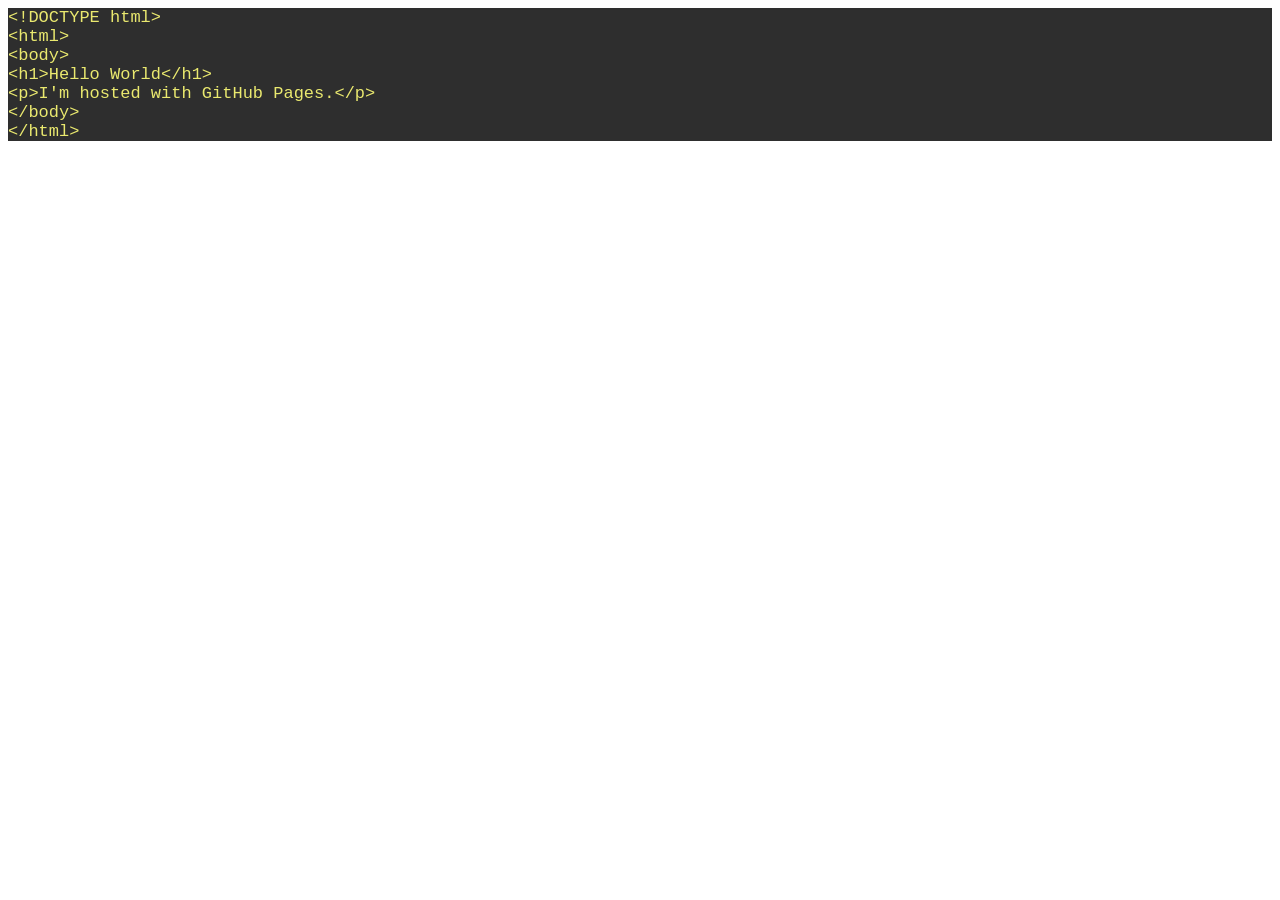
==== index.htm @ b12d5f08 "Create index.htm" ====
<!DOCTYPE html PUBLIC "-//W3C//DTD HTML 4.01//EN" "http://www.w3.org/TR/html4/strict.dtd">
<html>
<head>
  <meta http-equiv="Content-Type" content="text/html; charset=utf-8">
  <meta http-equiv="Content-Style-Type" content="text/css">
  <title></title>
  <meta name="Generator" content="Cocoa HTML Writer">
  <meta name="CocoaVersion" content="2575.4">
  <style type="text/css">
    p.p1 {margin: 0.0px 0.0px 0.0px 0.0px; font: 17.0px Courier; color: #eae96f; -webkit-text-stroke: #eae96f; background-color: #2e2e2e}
    span.s1 {font-kerning: none}
  </style>
</head>
<body>
<p class="p1"><span class="s1">&lt;!DOCTYPE html&gt;</span></p>
<p class="p1"><span class="s1">&lt;html&gt;</span></p>
<p class="p1"><span class="s1">&lt;body&gt;</span></p>
<p class="p1"><span class="s1">&lt;h1&gt;Hello World&lt;/h1&gt;</span></p>
<p class="p1"><span class="s1">&lt;p&gt;I'm hosted with GitHub Pages.&lt;/p&gt;</span></p>
<p class="p1"><span class="s1">&lt;/body&gt;</span></p>
<p class="p1"><span class="s1">&lt;/html&gt;</span></p>
</body>
</html>
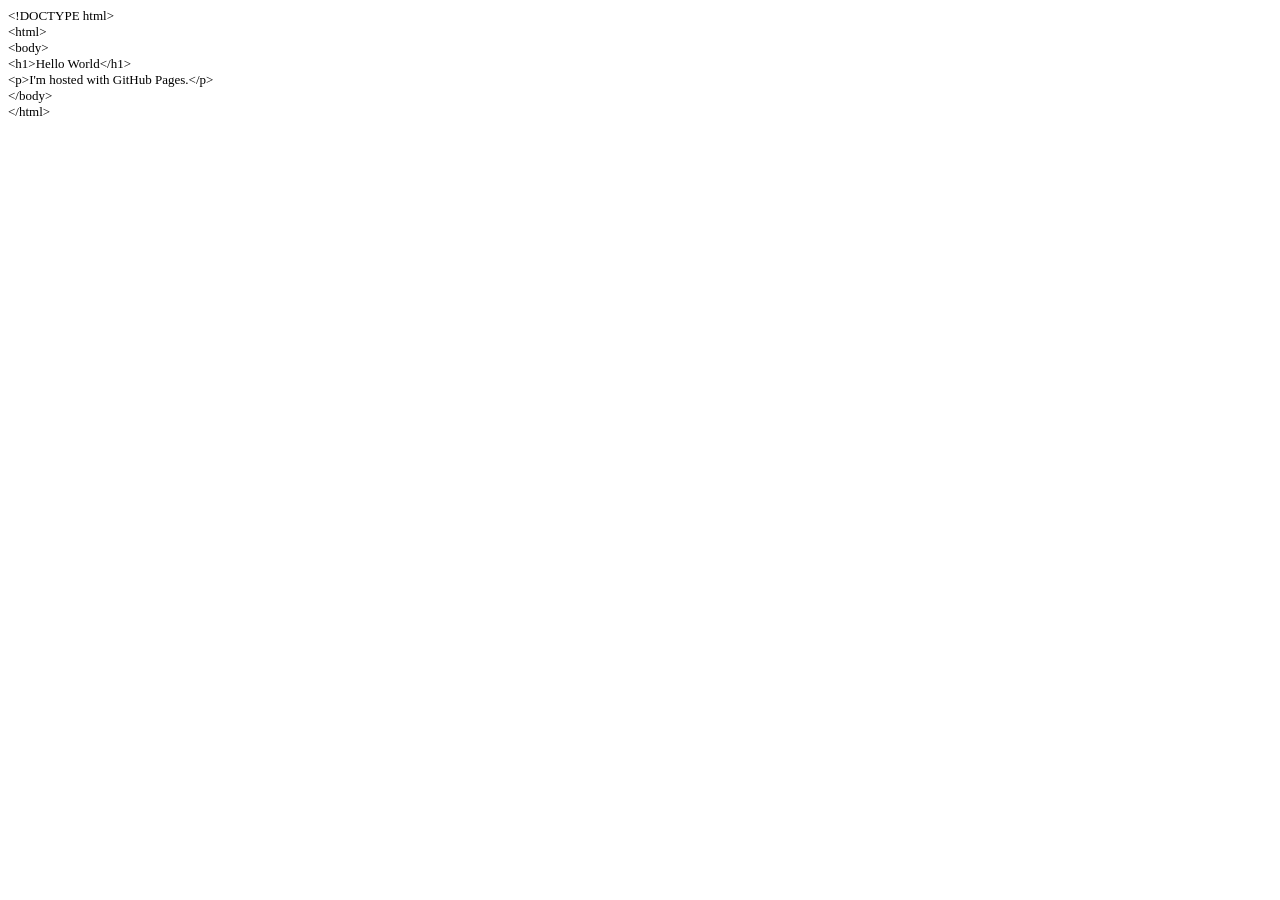
==== commit 0ca2b18f: "Update index.htm" ====
--- a/index.htm
+++ b/index.htm
@@ -7,17 +7,16 @@
   <meta name="Generator" content="Cocoa HTML Writer">
   <meta name="CocoaVersion" content="2575.4">
   <style type="text/css">
-    p.p1 {margin: 0.0px 0.0px 0.0px 0.0px; font: 17.0px Courier; color: #eae96f; -webkit-text-stroke: #eae96f; background-color: #2e2e2e}
-    span.s1 {font-kerning: none}
+    p.p1 {margin: 0.0px 0.0px 0.0px 0.0px; font: 13.0px 'Helvetica Neue'}
   </style>
 </head>
 <body>
-<p class="p1"><span class="s1">&lt;!DOCTYPE html&gt;</span></p>
-<p class="p1"><span class="s1">&lt;html&gt;</span></p>
-<p class="p1"><span class="s1">&lt;body&gt;</span></p>
-<p class="p1"><span class="s1">&lt;h1&gt;Hello World&lt;/h1&gt;</span></p>
-<p class="p1"><span class="s1">&lt;p&gt;I'm hosted with GitHub Pages.&lt;/p&gt;</span></p>
-<p class="p1"><span class="s1">&lt;/body&gt;</span></p>
-<p class="p1"><span class="s1">&lt;/html&gt;</span></p>
+<p class="p1">&lt;!DOCTYPE html&gt;</p>
+<p class="p1">&lt;html&gt;</p>
+<p class="p1">&lt;body&gt;</p>
+<p class="p1">&lt;h1&gt;Hello World&lt;/h1&gt;</p>
+<p class="p1">&lt;p&gt;I'm hosted with GitHub Pages.&lt;/p&gt;</p>
+<p class="p1">&lt;/body&gt;</p>
+<p class="p1">&lt;/html&gt;</p>
 </body>
 </html>
